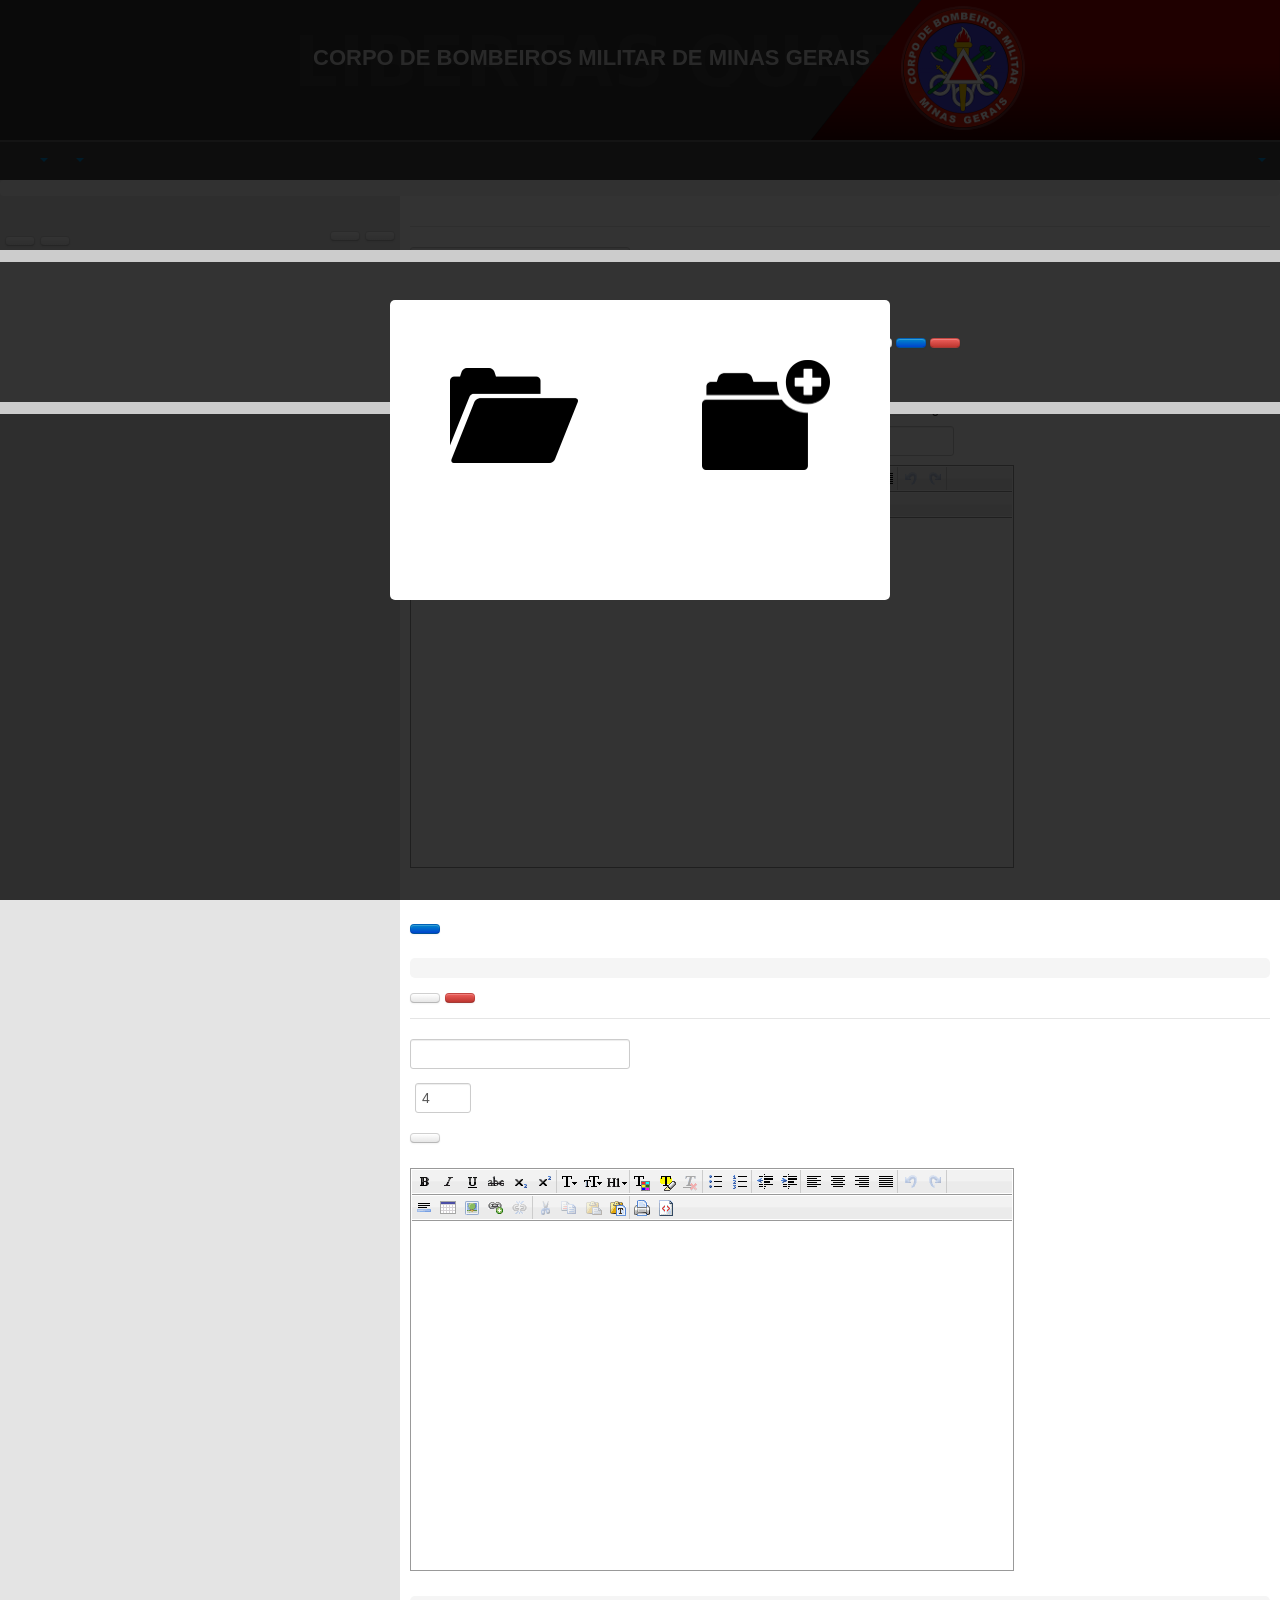
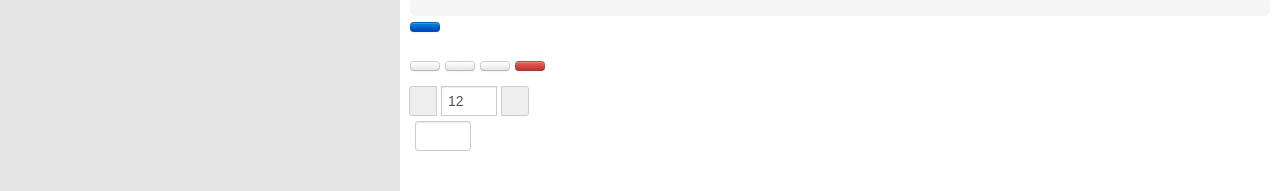
==== TestsDatabase/Independent/html/index.html @ fa72ccec "Puts dummy database data generator in it's all function. It makes it easier to strip it out of the r" ====
<!DOCTYPE html>
<meta http-equiv="Content-type" content="text/html; charset=utf-8">
<title data-i18n="Tests Database"></title>
<link rel="stylesheet" href="css/blitzer/jquery-ui-1.9.0.custom.min.css">
<link rel="stylesheet" href="css/bootstrap.min.css">
<link rel="stylesheet" href="css/reveal.css">
<link rel="stylesheet" href="css/app.css">
<link rel="stylesheet" href="CLEditor1_3_0/jquery.cleditor.css">
<script src="js/jquery-1.8.2.min.js"></script>
<script src="js/jquery-ui-1.9.0.custom.min.js"></script>
<script src="js/jquery.reveal.js"></script>
<script src="js/bootstrap.min.js"></script>
<script src="CLEditor1_3_0/jquery.cleditor.min.js"></script>
<script src="CLEditor1_3_0/jquery.cleditor.emmbedimage.js"></script>
<script src="CLEditor1_3_0/jquery.cleditor.advancedtable.min.js"></script>
<script src="js/App.js"></script>
<script src="js/AppNav.js"></script>
<script src="js/AppUI.js"></script>
<script src="js/AppI18N.js"></script>
<script src="i18n/en.js"></script>
<script src="i18n/de.js"></script>
<script src="i18n/pt_BR.js"></script>
<!-- BEGIN HEADER -->
<!--
    The header is all styled by CSS with background images and such.
    May be easy to change. And probably is the only reference to the institution
    so it can be ported and used by other instituitions that like the app
-->
<div id="header">
    <div id="header-text">Corpo de Bombeiros Militar de Minas Gerais</div>
</div>
<!-- END HEADER -->



<!-- BEGIN HEADER MENU -->
<!--
    It"s a TwitterBootstrap NAVBAR
-->
<div id="header-menu">
    <ul class="nav nav-pills">
        <li class="dropdown">
            <a class="dropdown-toggle" href="#" data-toggle="dropdown" data-i18n="Tests Database"></a>
            <ul class="dropdown-menu">
                <li id="about"></i><a href="#/about/show" data-i18n="About" data-icon="info-sign"></a></li>
            </ul>
        </li>
        <li class="dropdown">
            <a class="dropdown-toggle" data-toggle="dropdown"><span data-i18n="File"></span><b class="caret"></b></a>
            <ul class="dropdown-menu">
                <li id="header-menu-new"><a data-i18n="New" href="#/database/create" data-icon="folder-new"></a></li>
                <li id="header-menu-open"><a data-i18n="Open" href="#/database/choose" data-icon="folder-open"></a></li>
            </ul>
        </li>
        <li class="dropdown">
            <a class="dropdown-toggle" data-toggle="dropdown"><span data-i18n="Show"></span><b class="caret"></b></a>
            <ul class="dropdown-menu">
                <li id="header-menu-show-categories"><a href="#/category/show/0" data-i18n="Categories/Questions" data-icon="folder-close"></a></li>
                <li id="header-menu-show-tests"><a href="#/test/list" data-i18n="Tests" data-icon="book"></a></li>
            </ul>
        </li>
        
        <li class="dropdown pull-right">
            <a class="dropdown-toggle" data-toggle="dropdown"><span data-i18n="Language"></span><b class="caret"></b></a>
            <ul id="language-dropdown" class="dropdown-menu">
            </ul>
        </li>
    </ul>
</div>
<!-- END HEADER MENU -->



<!-- BEGIN PATH -->
<!--
    The Path navigator to show the depth in the tree
-->
<div id="path-navigator">
    <ul class="breadcrumb"></ul>
</div>
<!-- END PATH -->



<!--
    Navigation panel
-->
<div id="navigation">
    <!--
        List Categories
    -->
    <div id="category-list-btn-toolbar" class="btn-toolbar">
        <a href="#/modal/new_category"  class="btn" data-i18n="" data-icon="plus"></a>
        <a id="category-list-edit" href="#/category/edit" class="btn" data-i18n="" data-icon="edit"></a>
        <a href="#/question/new" class="btn pull-right" data-i18n="New Question"></a>
        <a href="#/database/dummy" class="btn pull-right" data-i18n="Poupulate"></a>
    </div>
    <div id="test-list-toolbar" class="btn-toolbar">
        <a href="#/test/new" class="btn" data-i18n="New Test"></a>
    </div>
    <div id="categories-list-wrapper" class="light-well">
        <ul id="categories-list" class="nav nav-list">
        </ul>
    </div>
    
    <div id="copyright">© 2012 Álan Crístoffer</div>
</div>



<!--
    Content
-->
<div id="content">
    <!--
        Edit Category
    -->
    <div id="category-edit-wrapper">
        <form>
            <legend data-i18n="Edit Category"></legend>
            <label data-i18n="Name:"></label>
            <input id="category-edit-form-name" type="text" />
            <div   id="category-edit-form-parent-tree"></div>
            <div class="btn-toolbar">
                <a href="#/category/update" class="btn btn-primary" data-i18n="Save" ></a>
                <a href="#/category/merge" class="btn btn-warning" data-i18n="Merge" ></a>
                <a href="#/category/delete" class="btn btn-danger" data-i18n="Delete" ></a>
            </div>
        </form>
    </div>
    
    <!--
        Question Form
    -->
    <div id="question-form-wrapper">
        <form>
            <legend>
                <span id="question-add-span" data-i18n="Add Question"></span>
                <span id="question-edit-span" data-i18n="Edit Question"></span>
            </legend>
        
            <label for="question-form-title" data-i18n="Title:"></label>
            <input type="text" id="question-form-title" class="input-xxlarge">
        
            <label for="question-form-difficulty" data-i18n="Difficulty:"></label>
            <div id="question-form-difficulty" class="slider"></div>
            <span id="question-form-difficulty-span">6</span>
        
            <label for="question-form-reference" data-i18n="Reference:"></label>
            <input type="text" id="question-form-reference" class="input-xxlarge">
        
            <textarea id="question-form-body"></textarea><br>
        
            <label data-i18n="Answers:"></label>
            <div id="question-form-answers"></div>
            
            <div id="question-form-category-tree"></div><br>
            
            <a href="#/question/insert" class="btn btn-primary" data-i18n="Save"></a>
        </form>
    </div>
    
    <!--
        Question Show
    -->
    <div id="question-show">
        <h2 id="question-show-title"></h2>
        <div id="question-show-reference"></div>
        <div id="question-show-difficulty"></div>
        
        <p id="question-show-body" class="light-well"></p>
        <ul id="question-show-answers"></ul>
        <div class="btn-toolbar">
            <a href="#/question/edit" class="btn" data-i18n="Edit"></a>
            <a href="#/question/delete" class="btn btn-danger" data-i18n="Delete"></a>
        </div>
    </div>
    
    <!--
        Test Form
    -->
    <div id="test-form">
        <form>
            <legend>
                <span data-i18n="Create Test"></span>
            </legend>
            
            <label for="test-form-title" data-i18n="Title:"></label>
            <input id="test-form-title" type="text">
            
            <label for="test-form-number-tests" data-i18n="Number of tests"></label>
            <input id="test-form-number-tests" type="number" min="1" value="4">
            
            <div id="test-form-question-difficulties"></div>
            <div id="test-form-total-questions" data-i18n="Totalizing %d questions" data-i18n-numbers="0"></div>
            <a id="test-form-add-difficulty" data-i18n="Add difficulty" class="btn"></a>
                        
            <label data-i18n="Page header"></label>
            <textarea id="test-form-header"></textarea><br>
            
            <label data-i18n="Categories"></label>
            <div id="test-form-categories" class="light-well"></div>
            
            <a href="#/test/insert" class="btn btn-primary" data-i18n="Generate"></a>
        </form>                
    </div>
    
    <!--
        Test Show
    -->
    <div id="test-show">
        <div class="btn-toolbar dont-print">
            <a class="btn" href="#/test/printTests" data-i18n="Print Tests"></a>
            <a class="btn" href="#/test/printAnswerSheets" data-i18n="Print Answers Sheet"></a>
            <a class="btn" href="#/test/printAnswers" data-i18n="Print Answers"></a>
            <a href="#/test/delete" class="btn btn-danger" data-i18n="Delete"></a>
        </div>
        
        <div class="dont-print input-prepend input-append">
            <span class="add-on" data-i18n="Font size:"></span><input id="print-font-size" type="number" value="12" min="10"><span class="add-on" data-i18n="pts"></span>
        </div>
        <div class="dont-print"><span data-i18n="Print test number "></span><input id="print-test-num" type="number" min="1"></div>
		
		
        <h2 id="test-show-title dont-print"></h2>
        <h3 id="test-show-date dont-print"></h3>
        <br />
        <div id="test-show-body"></div>
    </div>
    
</div>



<!--
    About
-->
<div id="about-dialog" class="reveal-modal">
    <img src="img/icon.png"><br>
    <h2 data-i18n="Tests Database"></h2>
    <div data-i18n="Version %d" data-i18n-numbers="1.0"></div>
    <div data-i18n="© Álan Crístoffer. All rights reserved."></div>
    <a class="close-reveal-modal">&#215;</a>
</div>

<!--
    Alert modal
-->
<div id="alert-modal">
    <div id="alert-modal-center">
        <div id="alert-modal-title"><h1></h1></div>
        <div id="alert-modal-content"></div>
        <div id="alert-modal-buttons">
            <a id="alert-modal-btn-cancel" href="#/modal/close" class="btn" data-i18n="Cancel"></a>
            <a id="alert-modal-btn-primary" class="btn btn-primary" data-i18n="Continue"></a>
            <a id="alert-modal-btn-danger" class="btn btn-danger" data-i18n="Continue"></a>
        </div>
    </div>
</div>

<!--
    New category modal
-->
<div id="category-new-modal" class="reveal-modal">
    <h2 data-i18n="Add category"></h2>
    <p>
        <label data-i18n="Name:"></label>
        <input type="text" class="input-xlarge" id="category-new-modal-title"/>
    </p>
    <div class="buttons">
        <a href="#/category/insert" class="btn btn-primary" data-i18n="Save"></a>
        <a href="#/modal/close"     class="close-modal btn" data-i18n="Cancel"></a>
    </div>
    <a class="close-reveal-modal">&#215;</a>
</div>

<!--
    Choose or create file dialog
-->
<div id="open-dialog-bg"></div>
<div id="open-dialog">
    <div id="open-dialog-open">
        <a href="#/database/choose"><img src="img/document-open-big.png"><h2 data-i18n="Open"></h2></a>
    </div>
    <div id="open-dialog-new">
        <a href="#/database/create"><img src="img/document-new-big.png"><h2 data-i18n="New"></h2></a>
    </div>
</div>
---- TestsDatabase/Independent/html/css/reveal.css ----
/*	--------------------------------------------------
	Reveal Modals
	-------------------------------------------------- */
		
	.reveal-modal-bg { 
		position: fixed; 
		
		background: #000;
		background: rgba(0,0,0,.8);
		
		z-index: 100;
		display: none;
		
		top: 0;
		left: 0; 
		bottom: 0;
		right: 0;
		}
	
	.reveal-modal {
		visibility: hidden;
		top: 100px; 
		left: 50%;
		margin-left: -300px;
		width: 520px;
		background: #eee url(../img/modal-gloss.png) no-repeat -200px -80px;
		position: absolute;
		z-index: 101;
		padding: 30px 40px 34px;
		-moz-border-radius: 5px;
		-webkit-border-radius: 5px;
		border-radius: 5px;
		-moz-box-shadow: 0 0 10px rgba(0,0,0,.4);
		-webkit-box-shadow: 0 0 10px rgba(0,0,0,.4);
		-box-shadow: 0 0 10px rgba(0,0,0,.4);
		}
		
	.reveal-modal.small 		{ width: 200px; margin-left: -140px;}
	.reveal-modal.medium 		{ width: 400px; margin-left: -240px;}
	.reveal-modal.large 		{ width: 600px; margin-left: -340px;}
	.reveal-modal.xlarge 		{ width: 800px; margin-left: -440px;}
	
	.reveal-modal .close-reveal-modal {
		font-size: 22px;
		line-height: .5;
		position: absolute;
		top: 8px;
		right: 11px;
		color: #aaa;
		text-shadow: 0 -1px 1px rbga(0,0,0,.6);
		font-weight: bold;
		cursor: pointer;
		} 
	/*
		
	NOTES
	
	Close button entity is &#215;
	
	Example markup
	
	<div id="myModal" class="reveal-modal">
		<h2>Awesome. I have it.</h2>
		<p class="lead">Your couch.  I it's mine.</p>
		<p>Lorem ipsum dolor sit amet, consectetur adipiscing elit. In ultrices aliquet placerat. Duis pulvinar orci et nisi euismod vitae tempus lorem consectetur. Duis at magna quis turpis mattis venenatis eget id diam. </p>
		<a class="close-reveal-modal">&#215;</a>
	</div>
	
	*/
---- TestsDatabase/Independent/html/css/app.css ----
/* (c) 2012 Álan Crístoffer */

* {
	margin: 0;
	padding: 0;
}

body {
	width: 100%;
	height: 100%;
    background: url(../img/bg.png) repeat-y top left;
}

a {
    cursor: pointer;
}

.light-well {
    padding: 10px;
    background: #F5F5F5;
    -webkit-border-radius: 5px;
    border-radius: 5px;
}



/* 
Header stuff 
*/
#header {
	background: #333 url(../img/top.png) no-repeat top right;
	height: 140px;
}

#header-text {
	font-size: 16.5pt;
	text-transform: uppercase;
	font-family: "Segoe UI", Arial, Helvetica, sans-serif;
	font-weight: bold;
	color: #CCC;
	line-height: normal;
	right: 410px;
	top: 45px;
	position: absolute;
}



/*
Header menu
*/
#header-menu {
	height: 38px;
	background-color: #444;
	border-top: 2px solid #666;
}

.icon-folder-new {
    background: url(../img/document-new-big.png);
    background-size: 16px;
    width: 16px;
}

.icon-white, li > a:hover > .icon-folder-new,
.active > a > .icon-folder-new
{
    background-image: url(../img/document-new-big-white.png) !important;
}

#copyright {
    margin: 10px 10px;
}



/*
Navigation div
*/
#navigation {
    float: left;
	padding: 5px;
	overflow: auto;
    width: 390px;
}



/*
Content div
*/
#content {
    margin-left: 400px;
    padding: 10px;
}

#category-edit-form-parent-tree div,
#question-form-category-tree div,
#test-form-categories div {
    margin-left: 10px;
}

#category-edit-form-parent-tree input,
#question-form-category-tree input {
    margin-right: 10px;
}


/*
Alert modal
*/
#alert-modal {
    position: fixed;
    left: 0;
    right: 0;
    top: 50%;
    
    height: auto;
    margin-top: -200px;
    
    z-index: 100;
    
    background: #333;
    padding: 50px 0;
    
    border-top: 12px solid #CCC;
    border-bottom: 12px solid #CCC;
    
    color: white;
}

#alert-modal-center {
    width: 50%;
    margin: 0 auto;
}

#alert-modal-buttons {
    margin-top: 20px;
    text-align: right;
}

/*
Question form
*/
#question-form-answers input[type=radio] {
    margin: 5px;
}

#question-form-difficulty {
    width: 500px;
    display: inline-block;
    margin-right: 1em;
}

#question-form-category-tree {
    margin-top: 10px;
}



/*
Test form
*/
input[type=number] {
    width: 3em;
    margin: 0 5px;
}

#test-form-question-difficulties {
    margin-top: 20px;
}

#test-form-add-difficulty {
    margin-bottom: 20px;
}

#test-form-total-questions {
    margin-top: 5px;
}


/*
Open file dialog
*/
#open-dialog-bg {
    background: black;
    position: fixed;
    left: 0;
    top: 0;
    right: 0;
    bottom: 0;
    opacity: 0.8;
    z-index: 99;
}

#open-dialog {
    position: fixed;
    left: 50%;
    top: 50%;
    margin-left: -250px;
    margin-top: -150px;
    width: 500px;
    height: 300px;
    z-index: 100;
    background: white;
    border-radius: 5px;
}

#open-dialog img {
	max-width: 128px;
	height: auto;
}

#open-dialog div {
	display: inline-block;
	padding: 60px;
    cursor: pointer;
    text-align: center;
}

#open-dialog div:hover {
    color: black;
}

#open-dialog div h2 {
	text-align: center;
}

/*
Test Show and Print
*/
@media print {
    body {
        font-size: 10pt;
    }
    
    .dont-print,
    #header, 
    #header-menu,
    #path-navigator,
    #navigation {
        display: none;
    }
    
    #content {
        margin: 0 0;
		padding: 0 0;
    }
}

.test-header {
    margin-bottom: 1em;
}

.answers-sheet,
.test {
    page-break-after: always;
}

.answers {
	margin: auto;
}

.answers-sheet .acol {
    display: inline-block;
	width: 20%;
	margin: 0 0;
	padding: 0 0;
}

.answers-sheet .arow div {
    display: inline-block;
    text-align: center;
    width: 1.5em;
    height: 1.5em;
    margin: 1px 1px;
    font-size: 1em;
}

.answers-sheet .arow .right {
    background: black;
	-webkit-print-color-adjust: exact;
}

.answers-sheet .arow .question-number {
    font-weight: bold;
    margin-right: .5em;
}

.answers-sheet .arow .alternative {
    border: 1px solid black;
}

#tests-wrapper {
	width: auto;
	height: auto;
}

#tests-wrapper .bullet {
    font-weight: bold;
}

.question-meta {
    font-style: italic;
}

.test-question {
	padding-top: 1em;
    page-break-inside: avoid;
}

.test-question .bullet {
	display: inline-block;
	vertical-align: top;
}

.question-answers {
    list-style-type: lower-alpha;
	margin-top: 1em;
}

.question-alternative {
	margin-top: 0.5em;
}

.test-number {
    text-align: center;
	font-weight: bold;
	margin-top: 1em;
	margin-bottom: 1em;
}

#about-dialog {
    text-align: center;
}
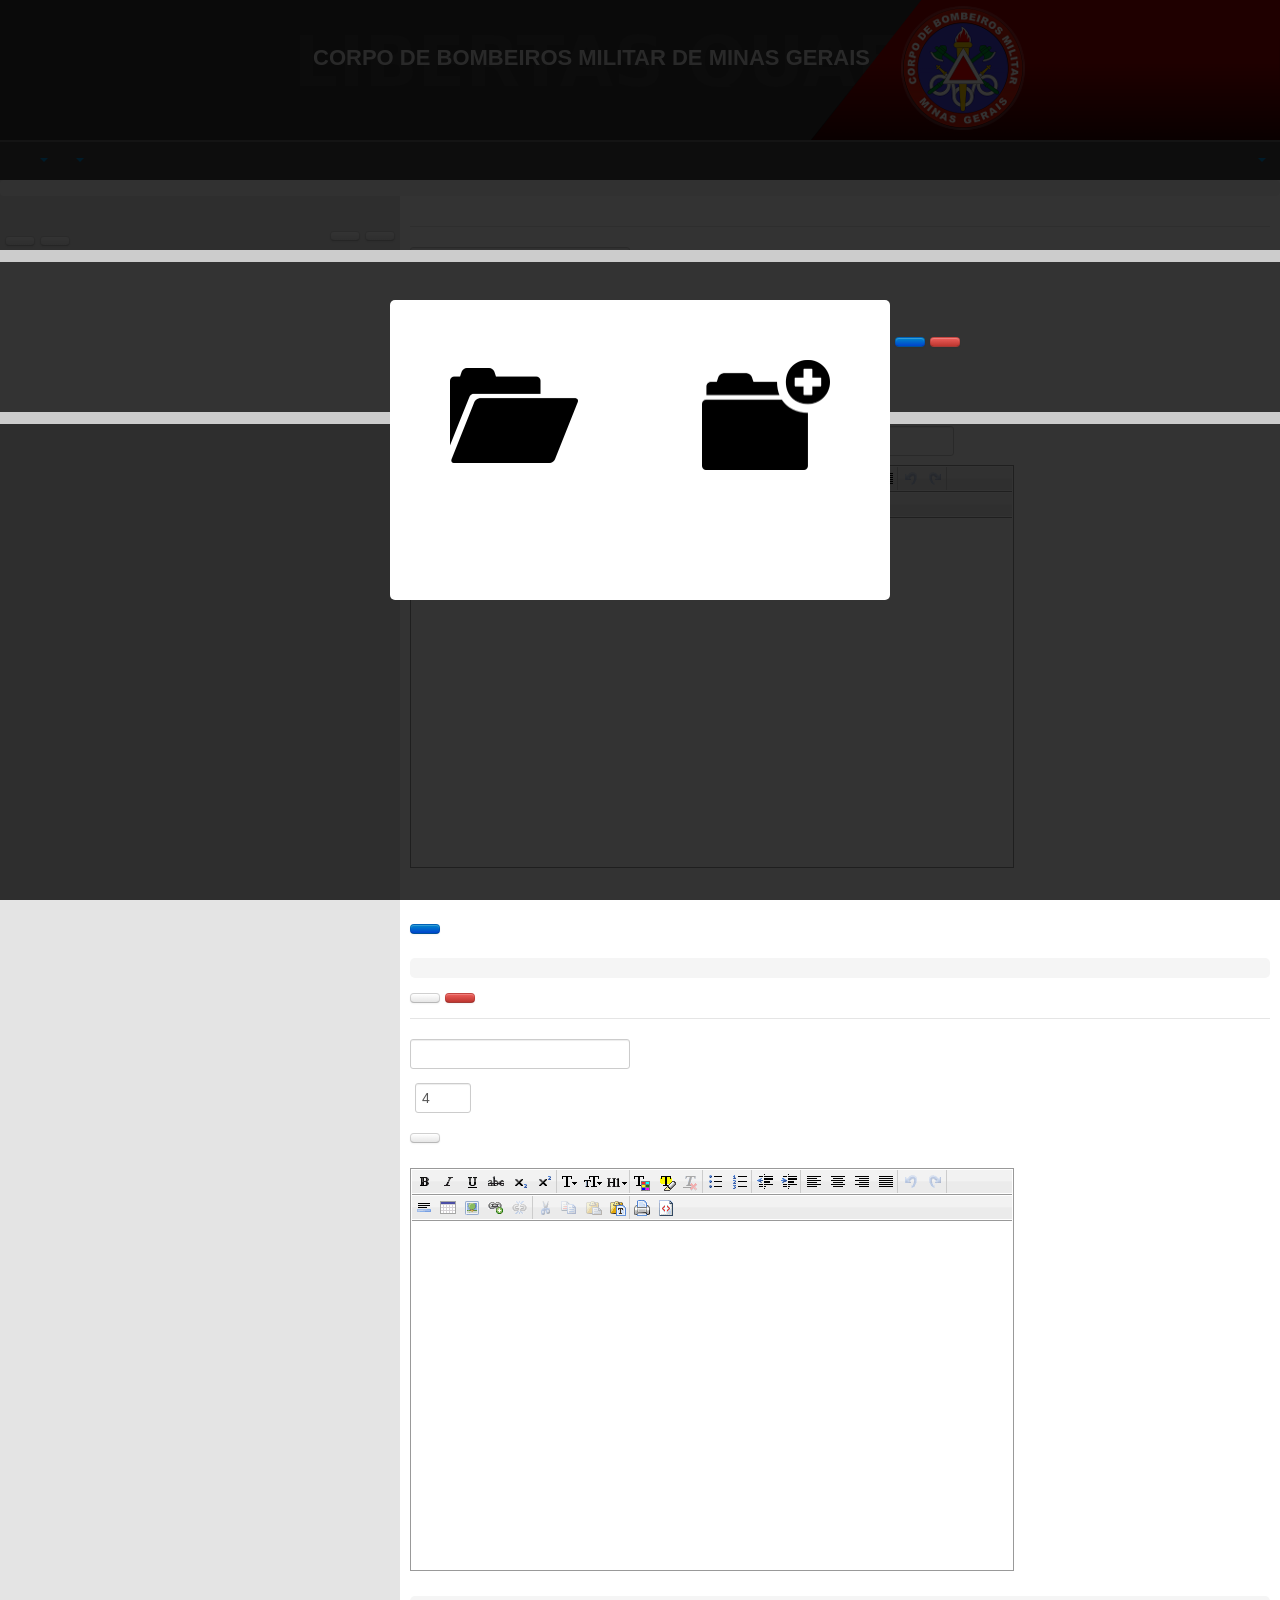
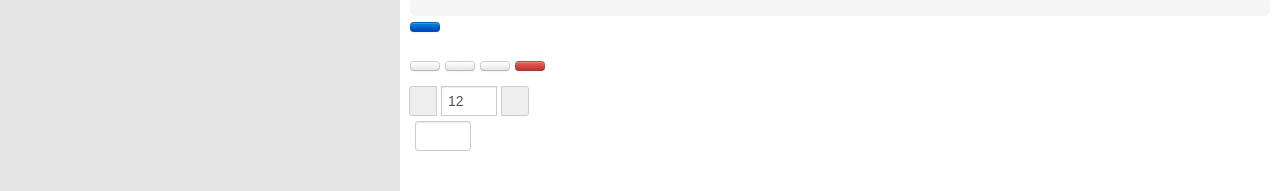
==== commit 0ec5cd25: "Fix spacing problems after minifying CSS/HTML" ====
--- a/TestsDatabase/Independent/html/index.html
+++ b/TestsDatabase/Independent/html/index.html
@@ -93,7 +93,7 @@
         <a href="#/modal/new_category"  class="btn" data-i18n="" data-icon="plus"></a>
         <a id="category-list-edit" href="#/category/edit" class="btn" data-i18n="" data-icon="edit"></a>
         <a href="#/question/new" class="btn pull-right" data-i18n="New Question"></a>
-        <a href="#/database/dummy" class="btn pull-right" data-i18n="Poupulate"></a>
+        <a href="#/database/dummy" class="btn pull-right" data-i18n="Populate"></a>
     </div>
     <div id="test-list-toolbar" class="btn-toolbar">
         <a href="#/test/new" class="btn" data-i18n="New Test"></a>
@@ -250,7 +250,7 @@
     <div id="alert-modal-center">
         <div id="alert-modal-title"><h1></h1></div>
         <div id="alert-modal-content"></div>
-        <div id="alert-modal-buttons">
+        <div id="alert-modal-buttons" class="btn-toolbar">
             <a id="alert-modal-btn-cancel" href="#/modal/close" class="btn" data-i18n="Cancel"></a>
             <a id="alert-modal-btn-primary" class="btn btn-primary" data-i18n="Continue"></a>
             <a id="alert-modal-btn-danger" class="btn btn-danger" data-i18n="Continue"></a>
@@ -267,7 +267,7 @@
         <label data-i18n="Name:"></label>
         <input type="text" class="input-xlarge" id="category-new-modal-title"/>
     </p>
-    <div class="buttons">
+    <div class="buttons btn-toolbar">
         <a href="#/category/insert" class="btn btn-primary" data-i18n="Save"></a>
         <a href="#/modal/close"     class="close-modal btn" data-i18n="Cancel"></a>
     </div>
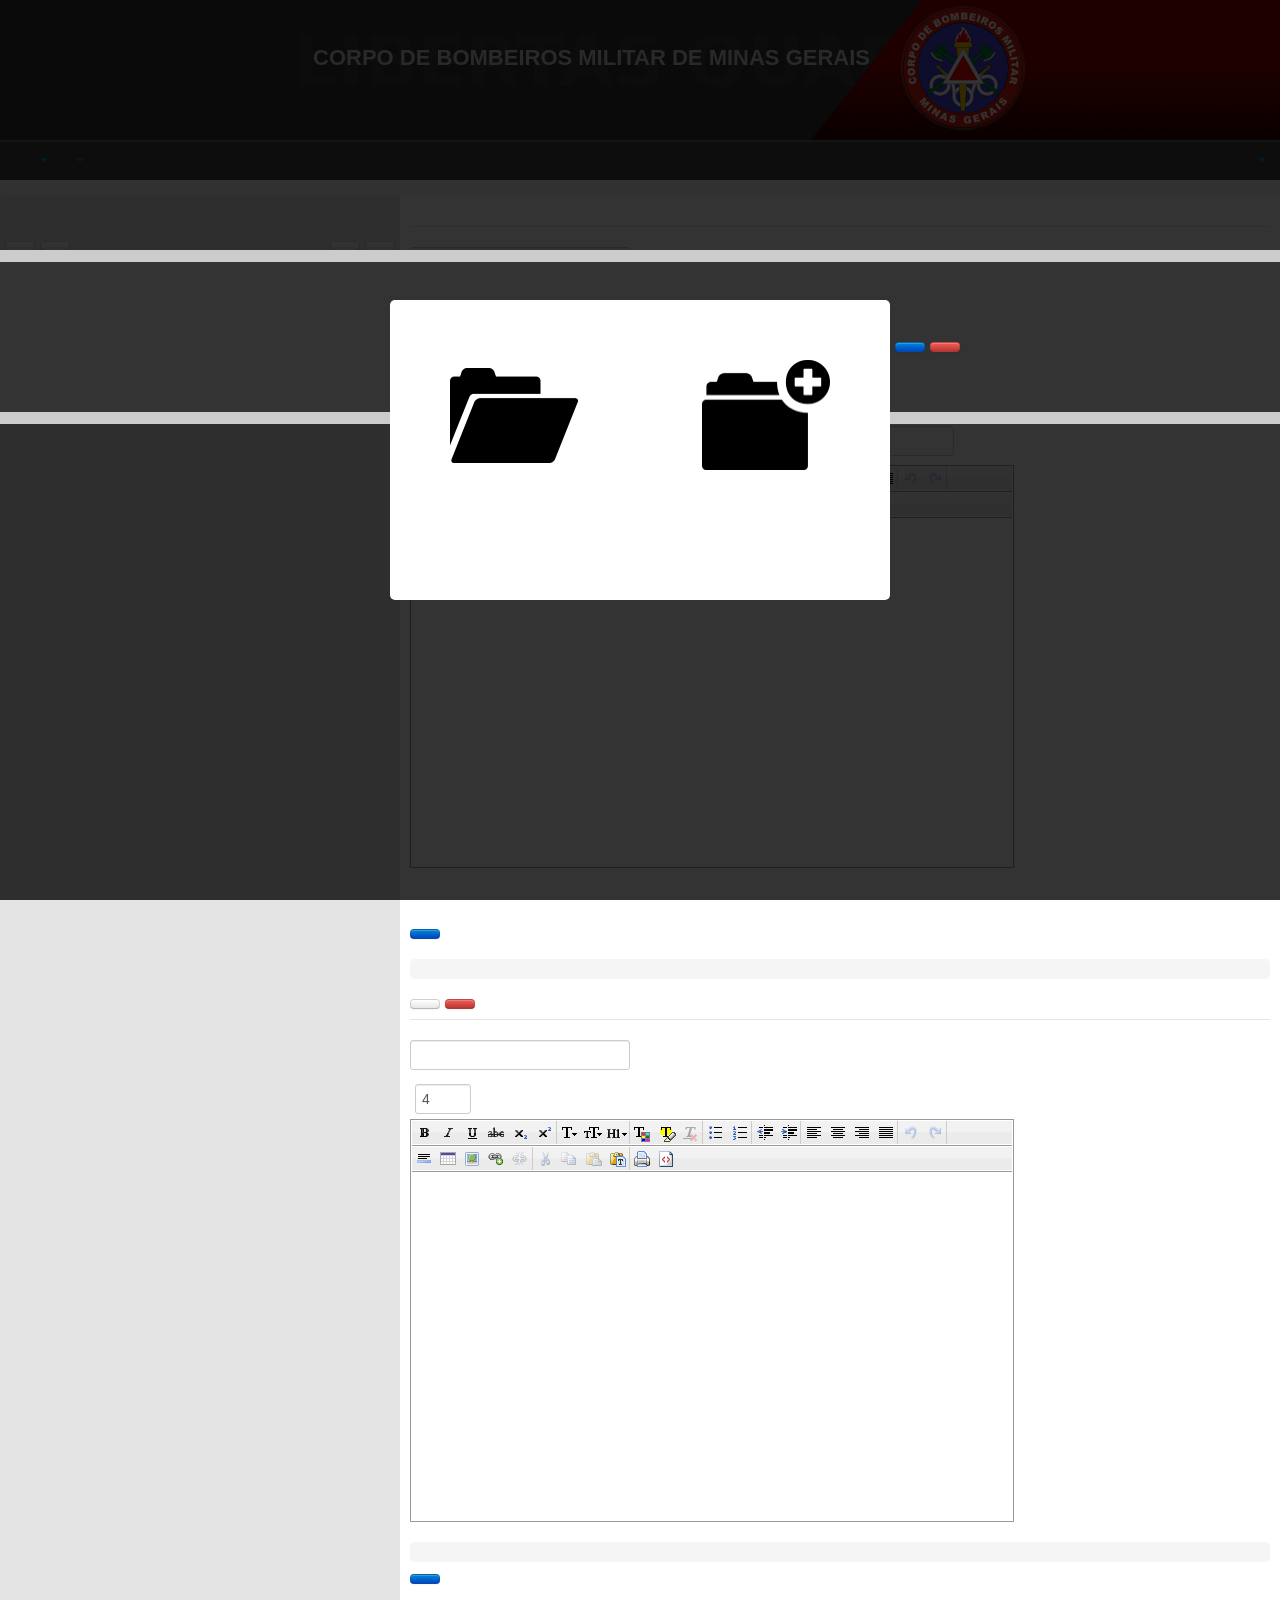
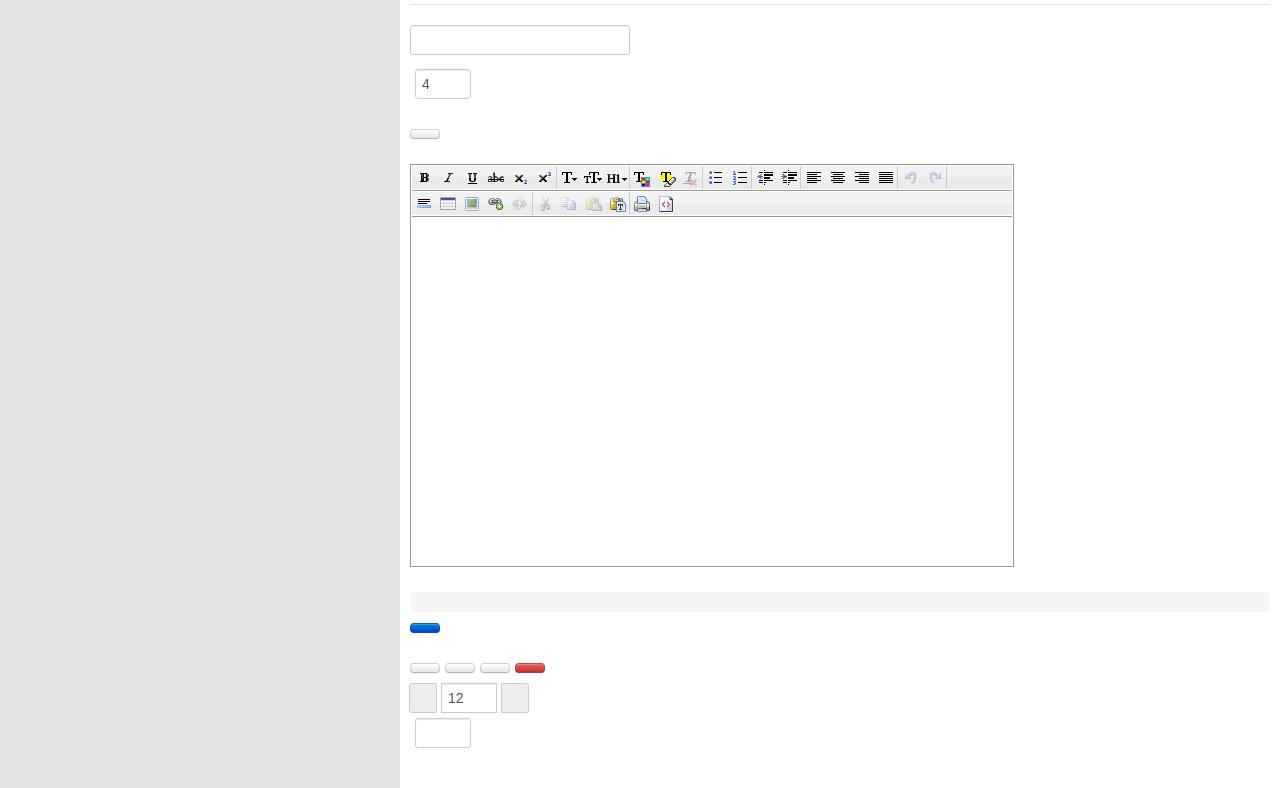
==== commit 2756739e: "Added manual test generation" ====
--- a/TestsDatabase/Independent/html/index.html
+++ b/TestsDatabase/Independent/html/index.html
@@ -50,6 +50,8 @@
             <ul class="dropdown-menu">
                 <li id="header-menu-new"><a data-i18n="New" href="#/database/create" data-icon="folder-new"></a></li>
                 <li id="header-menu-open"><a data-i18n="Open" href="#/database/choose" data-icon="folder-open"></a></li>
+                <li class="divider"></li>
+                <li id="header-menu-export"><a data-i18n="Export" href="#/database/export" data-icon="hdd"></a></li>
             </ul>
         </li>
         <li class="dropdown">
@@ -97,6 +99,7 @@
     </div>
     <div id="test-list-toolbar" class="btn-toolbar">
         <a href="#/test/new" class="btn" data-i18n="New Test"></a>
+        <a href="#/test/create" class="btn pull-right" data-i18n="Create Test"></a>
     </div>
     <div id="categories-list-wrapper" class="light-well">
         <ul id="categories-list" class="nav nav-list">
@@ -177,12 +180,37 @@
     </div>
     
     <!--
+        Test Create
+    -->
+    <div id="test-create">
+        <form>
+            <legend>
+                <span data-i18n="Create Test"></span>
+            </legend>
+            
+            <label for="test-create-title" data-i18n="Title:"></label>
+            <input id="test-create-title" type="text">
+            
+            <label for="test-create-number-tests" data-i18n="Number of tests"></label>
+            <input id="test-create-number-tests" type="number" min="1" value="4">
+            
+            <label data-i18n="Page header"></label>
+            <textarea id="test-create-header"></textarea><br>
+            
+            <div id="test-create-questions" class="light-well"></div>
+            <div id="test-create-total-questions" data-i18n="Totalizing %d questions" data-i18n-numbers="0"></div>
+            
+            <a href="#/test/handinsert" class="btn btn-primary" data-i18n="Generate"></a>
+        </form>
+    </div>
+    
+    <!--
         Test Form
     -->
     <div id="test-form">
         <form>
             <legend>
-                <span data-i18n="Create Test"></span>
+                <span data-i18n="New Test"></span>
             </legend>
             
             <label for="test-form-title" data-i18n="Title:"></label>
@@ -210,9 +238,9 @@
     -->
     <div id="test-show">
         <div class="btn-toolbar dont-print">
-            <a class="btn" href="#/test/printTests" data-i18n="Print Tests"></a>
-            <a class="btn" href="#/test/printAnswerSheets" data-i18n="Print Answers Sheet"></a>
-            <a class="btn" href="#/test/printAnswers" data-i18n="Print Answers"></a>
+            <a class="btn" href="#/test/printTests" data-i18n="Print Tests" data-icon="print"></a>
+            <a class="btn" href="#/test/printAnswerSheets" data-i18n="Print Answers Sheet" data-icon="print"></a>
+            <a class="btn" href="#/test/printAnswers" data-i18n="Print Answers" data-icon="print"></a>
             <a href="#/test/delete" class="btn btn-danger" data-i18n="Delete"></a>
         </div>
         
--- a/TestsDatabase/Independent/html/css/app.css
+++ b/TestsDatabase/Independent/html/css/app.css
@@ -20,6 +20,10 @@
     background: #F5F5F5;
     -webkit-border-radius: 5px;
     border-radius: 5px;
+}
+
+.btn {
+    margin-top: 10px;
 }
 
 
@@ -155,6 +159,16 @@
     margin-top: 10px;
 }
 
+#test-create-questions div,
+#test-create-questions input {
+    margin-left: 10px;
+}
+
+#test-create-questions span {
+    margin-top: 5px;
+    font-weight: bold;
+    font-size: 1.5em;
+}
 
 
 /*
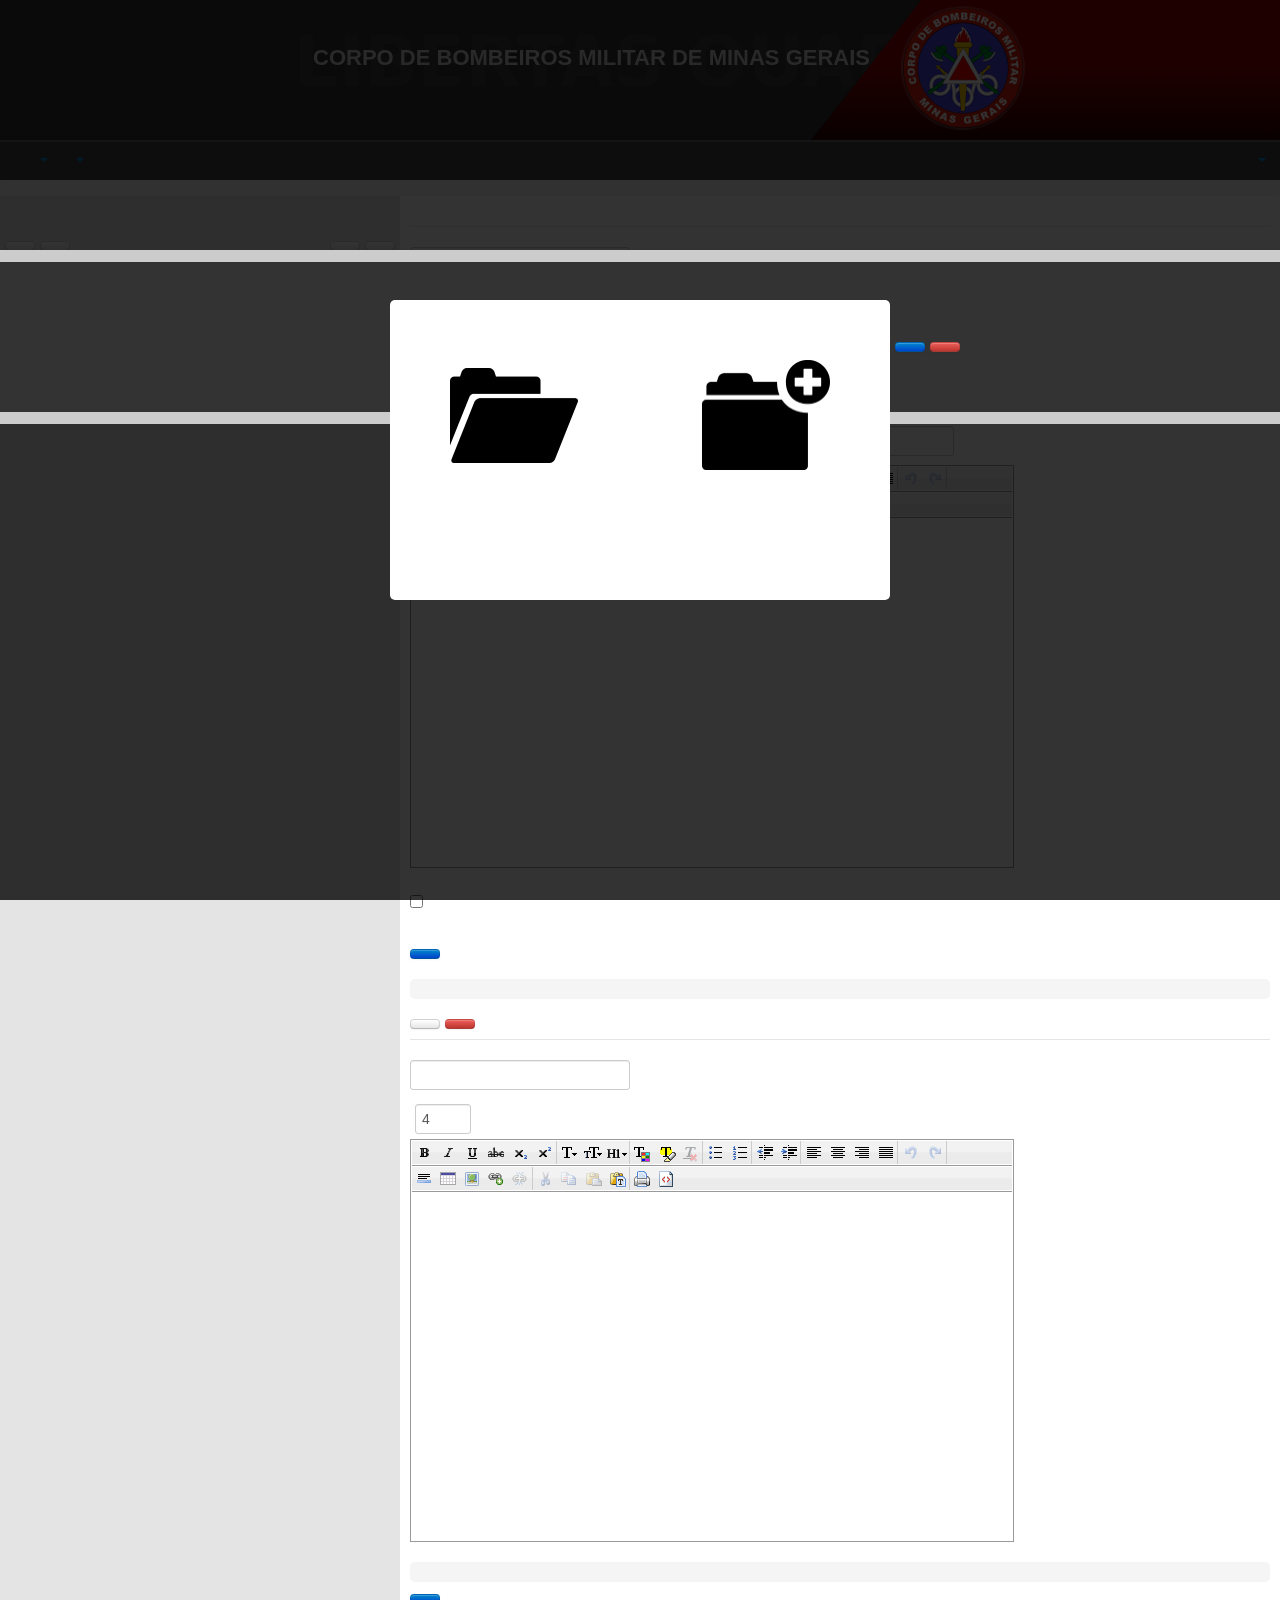
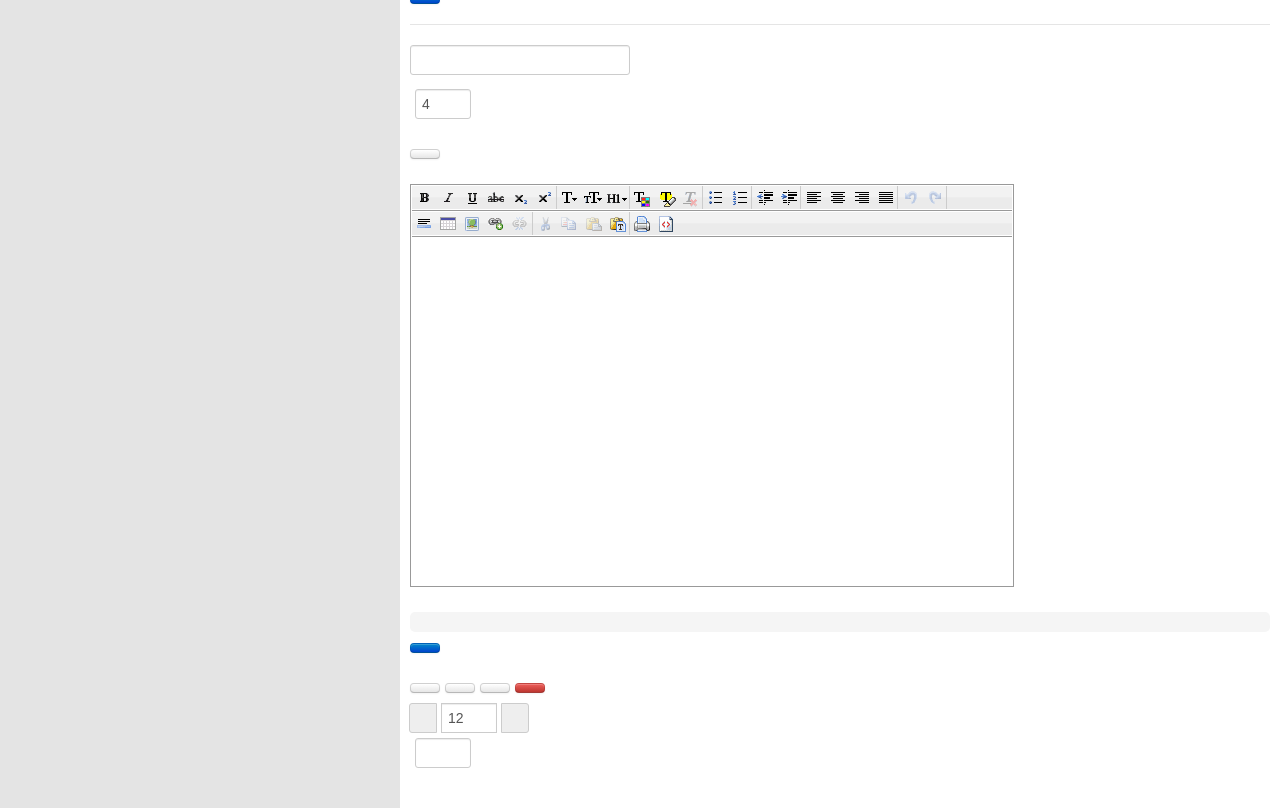
==== commit 42d05500: "Fix translations and add Discursive Questions" ====
--- a/TestsDatabase/Independent/html/index.html
+++ b/TestsDatabase/Independent/html/index.html
@@ -98,7 +98,7 @@
         <a href="#/database/dummy" class="btn pull-right" data-i18n="Populate"></a>
     </div>
     <div id="test-list-toolbar" class="btn-toolbar">
-        <a href="#/test/new" class="btn" data-i18n="New Test"></a>
+        <a href="#/test/new" class="btn" data-i18n="Generate Test"></a>
         <a href="#/test/create" class="btn pull-right" data-i18n="Create Test"></a>
     </div>
     <div id="categories-list-wrapper" class="light-well">
@@ -141,21 +141,25 @@
                 <span id="question-add-span" data-i18n="Add Question"></span>
                 <span id="question-edit-span" data-i18n="Edit Question"></span>
             </legend>
-        
+        	
             <label for="question-form-title" data-i18n="Title:"></label>
             <input type="text" id="question-form-title" class="input-xxlarge">
-        
+        	
             <label for="question-form-difficulty" data-i18n="Difficulty:"></label>
             <div id="question-form-difficulty" class="slider"></div>
             <span id="question-form-difficulty-span">6</span>
-        
+        	
             <label for="question-form-reference" data-i18n="Reference:"></label>
             <input type="text" id="question-form-reference" class="input-xxlarge">
-        
+        	
             <textarea id="question-form-body"></textarea><br>
-        
-            <label data-i18n="Answers:"></label>
-            <div id="question-form-answers"></div>
+        	
+            <label for="question-form-kind"> <input type="checkbox" id="question-form-kind" /> <span data-i18n="Discursive"></span> </label>
+			
+			<div id="question-form-answers-wrapper">
+				<label data-i18n="Answers:"></label>
+            	<div id="question-form-answers"></div>
+			</div>
             
             <div id="question-form-category-tree"></div><br>
             
@@ -210,7 +214,7 @@
     <div id="test-form">
         <form>
             <legend>
-                <span data-i18n="New Test"></span>
+                <span data-i18n="Generate Test"></span>
             </legend>
             
             <label for="test-form-title" data-i18n="Title:"></label>
--- a/TestsDatabase/Independent/html/css/app.css
+++ b/TestsDatabase/Independent/html/css/app.css
@@ -13,6 +13,10 @@
 
 a {
     cursor: pointer;
+}
+
+hr {
+	border: 1px solid black;
 }
 
 .light-well {
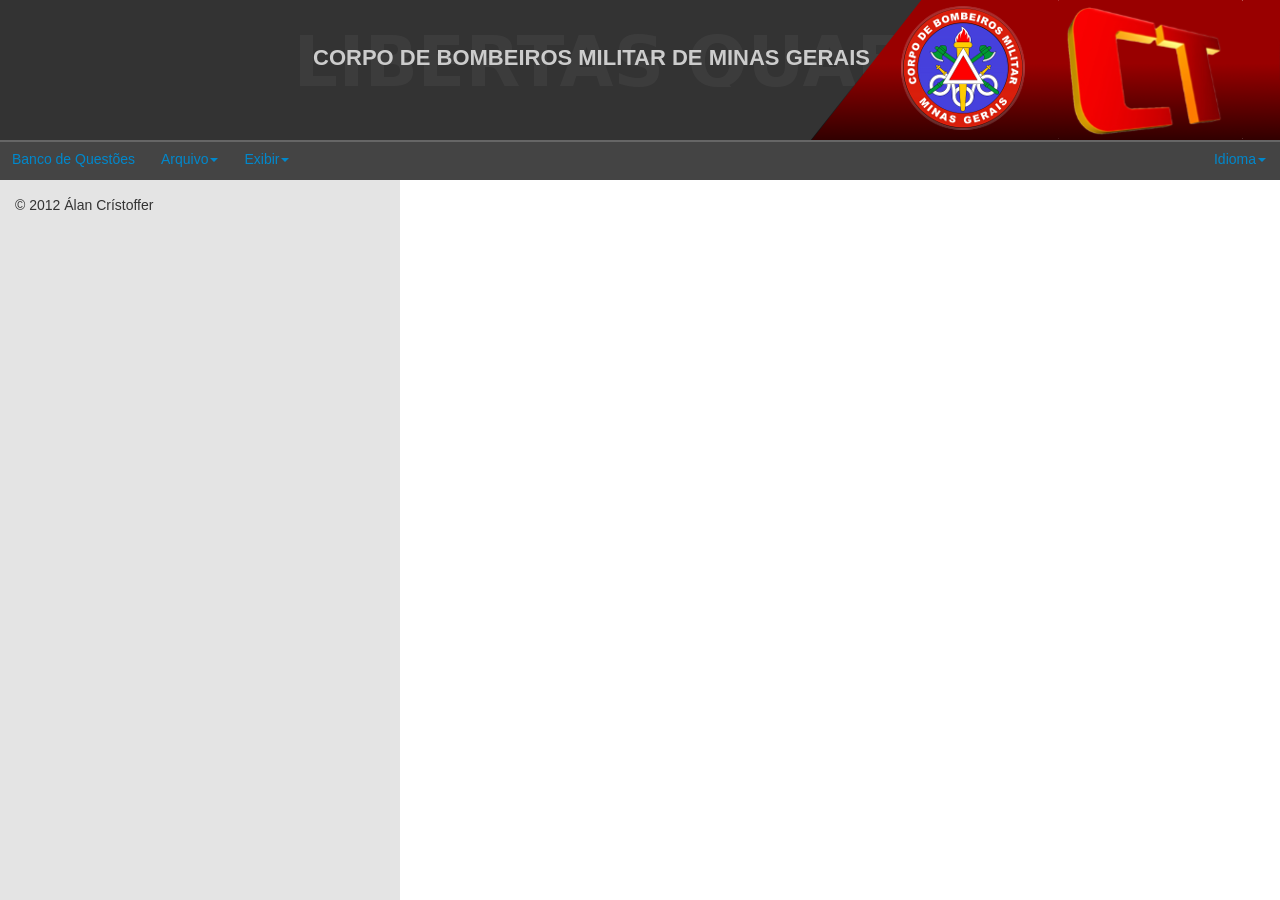
==== commit 2d8e10fa: "Add video URL to interface Only works on Mac, breaks Windows and Linux. Working on that next..." ====
--- a/TestsDatabase/Independent/html/index.html
+++ b/TestsDatabase/Independent/html/index.html
@@ -27,6 +27,7 @@
     so it can be ported and used by other instituitions that like the app
 -->
 <div id="header">
+	<div id="file-name"></div>
     <div id="header-text">Corpo de Bombeiros Militar de Minas Gerais</div>
 </div>
 <!-- END HEADER -->
@@ -43,6 +44,7 @@
             <a class="dropdown-toggle" href="#" data-toggle="dropdown" data-i18n="Tests Database"></a>
             <ul class="dropdown-menu">
                 <li id="about"></i><a href="#/about/show" data-i18n="About" data-icon="info-sign"></a></li>
+				<li id="help"></i><a href="#/help/show" data-i18n="Help" data-icon="facetime-video"></a></li>
             </ul>
         </li>
         <li class="dropdown">
--- a/TestsDatabase/Independent/html/css/app.css
+++ b/TestsDatabase/Independent/html/css/app.css
@@ -49,6 +49,14 @@
 	line-height: normal;
 	right: 410px;
 	top: 45px;
+	position: absolute;
+}
+
+#file-name {
+	color: #CCC;
+	font-weight: bold;
+	top: 110px;
+	left: 10px;
 	position: absolute;
 }
 
@@ -270,7 +278,8 @@
 }
 
 .answers-sheet,
-.test {
+.test,
+.test-number {
     page-break-after: always;
 }
 
